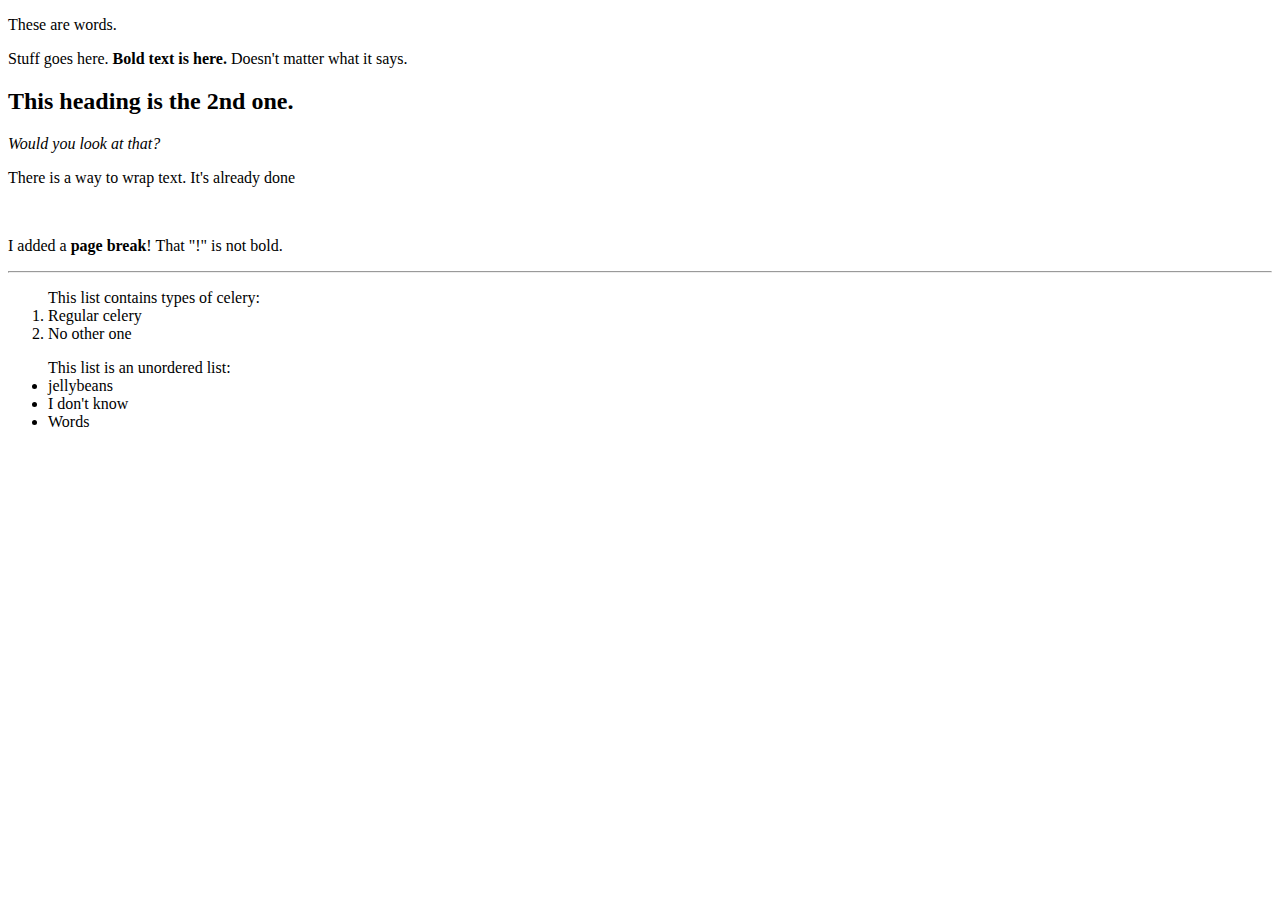
==== index1.html @ 41f478d0 "Changed index file names" ====
<!DOCTYPE html>
<html>

<head>
    <title>Tab title</title>
</head>

<body>
    <div>
        <p>These are words.</p>
        <p>Stuff goes here. <b>Bold text is here. </b>Doesn't matter what it says.</p>
        <h2>This heading is the 2nd one.</h2>
        <i>Would you look at that?</i>
        <p>There is a way to wrap text. It's already done</p> <br>
        <p>I added a <b>page break</b>! That "!" is not bold.</p>
        
        <hr>

    </div>
    <div>
        <ol>This list contains types of celery:
        <li>Regular celery</li>
        <li>No other one</li>
        </ol>
    </div>
    <div>
        <ul>This list is an unordered list:
        <li>jellybeans</li>
        <li>I don't know</li>
        <li>Words</li>
        </ul>
    </div>
</body>

</html>
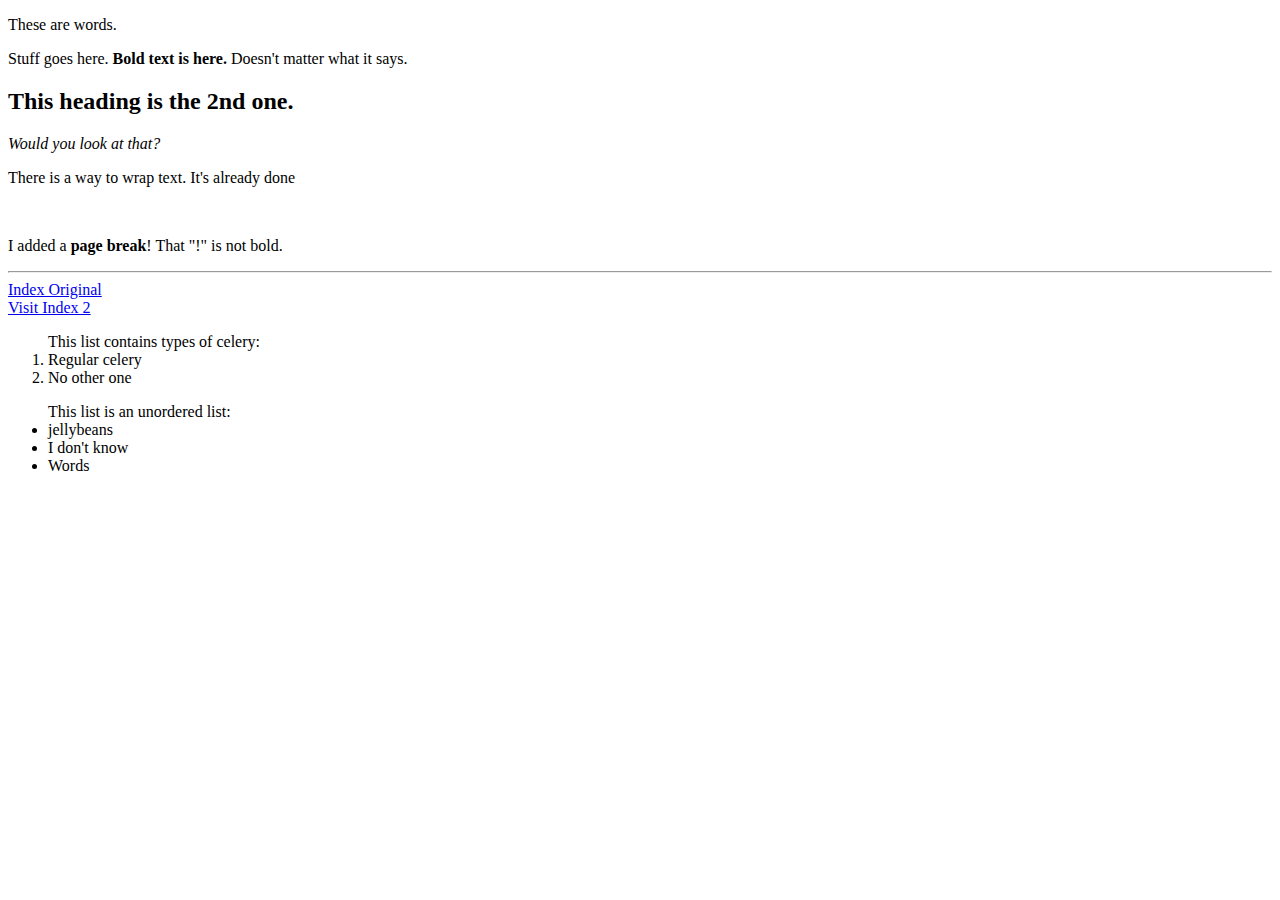
==== commit 65ef6050: "Added links to other pages" ====
--- a/index1.html
+++ b/index1.html
@@ -15,7 +15,10 @@
         <p>I added a <b>page break</b>! That "!" is not bold.</p>
         
         <hr>
-
+<div>
+    <a href="index.html">Index Original</a> <br>
+    <a href="index2.html">Visit Index 2</a>
+</div>
     </div>
     <div>
         <ol>This list contains types of celery:
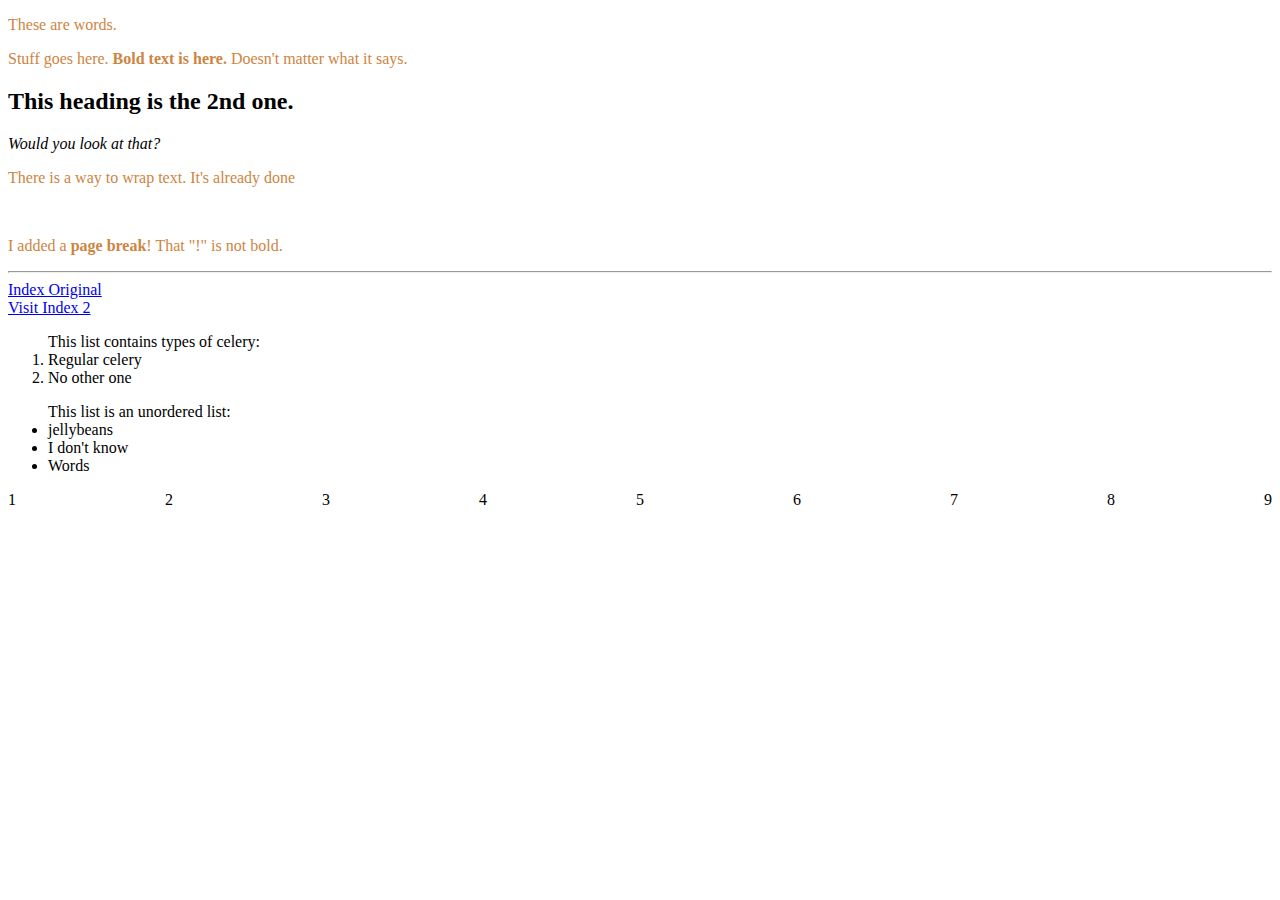
==== commit 7c3a0888: "Added stylesheet link and flexbox practice" ====
--- a/index1.html
+++ b/index1.html
@@ -3,6 +3,7 @@
 
 <head>
     <title>Tab title</title>
+    <link rel="stylesheet" href="styles.css">
 </head>
 
 <body>
@@ -33,6 +34,18 @@
         <li>Words</li>
         </ul>
     </div>
+
+    <div class="flex-container">
+        <div>1</div>
+        <div>2</div>
+        <div>3</div>
+        <div>4</div>
+        <div>5</div>
+        <div>6</div>
+        <div>7</div>
+        <div>8</div>
+        <div>9</div>
+      </div>
 </body>
 
 </html>--- a/styles.css
+++ b/styles.css
@@ -0,0 +1,32 @@
+p {
+    text-align: center;
+    color:teal;
+}
+
+.new_list {
+    color:tomato;
+}
+
+#donutwords {
+    border: 5px dotted orange;
+    color:deeppink; 
+    font-family:cursive; 
+}
+
+p, left_paragraph {
+    text-align: left;
+}
+
+p, .thisone {
+    color:peru;
+}
+
+#extratext {
+    color:red;
+}
+
+.flex-container {
+    display: flex;
+   justify-content: space-between;
+   align-items: center;
+  }